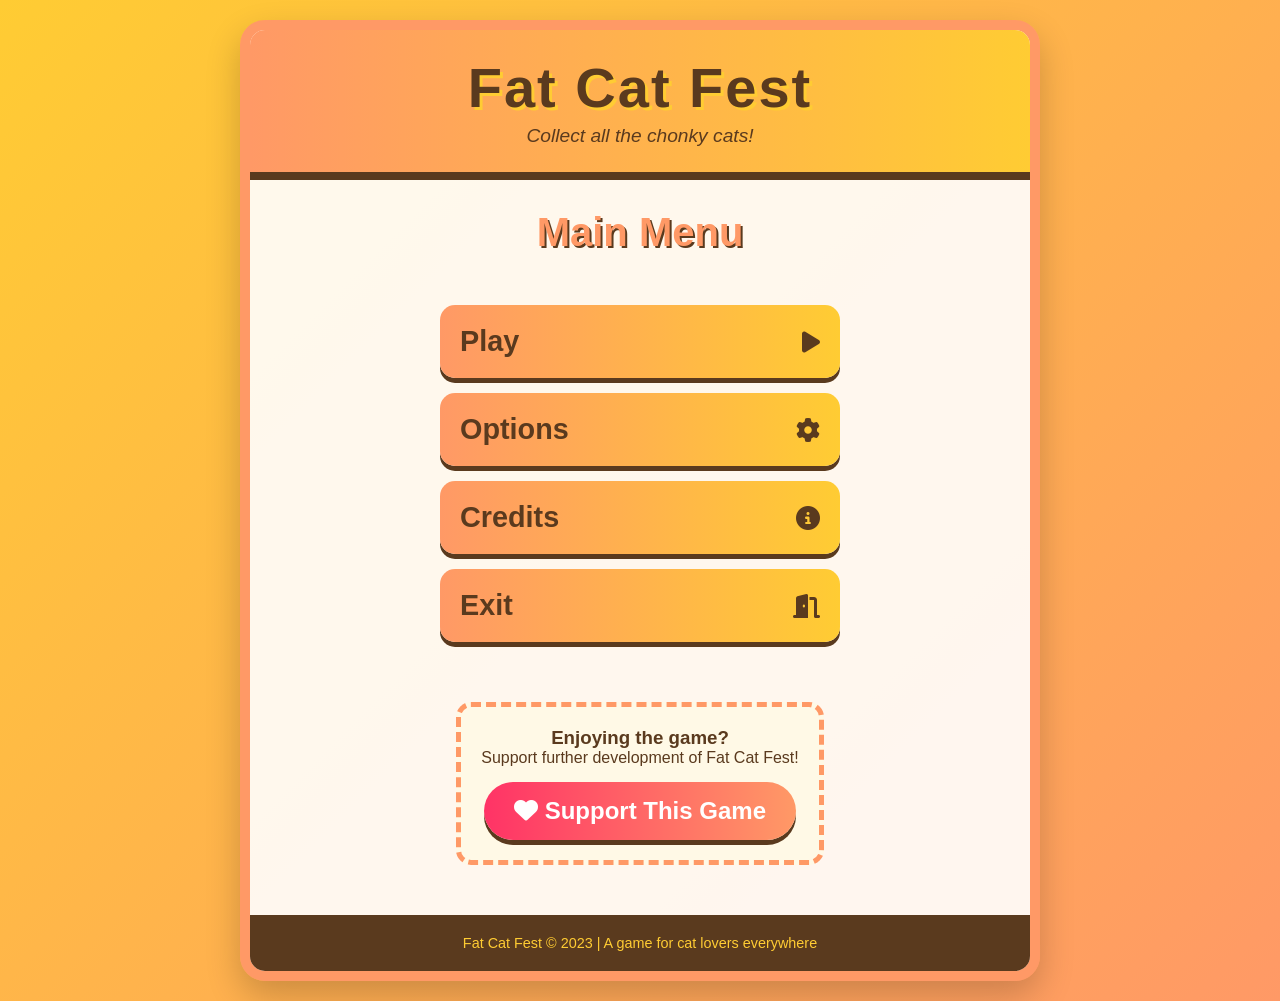
==== index.html @ 0c86646b "first" ====
<!DOCTYPE html>
<html lang="en">
<head>
    <meta charset="UTF-8">
    <meta name="viewport" content="width=device-width, initial-scale=1.0">
    <title>Fat Cat Fest</title>
    <link rel="stylesheet" href="https://cdnjs.cloudflare.com/ajax/libs/font-awesome/6.4.0/css/all.min.css">
    <style>
        * {
            margin: 0;
            padding: 0;
            box-sizing: border-box;
            font-family: 'Arial Rounded MT Bold', 'Arial', sans-serif;
        }
        
        body {
            background: linear-gradient(135deg, #ffcc33, #ff9966);
            min-height: 100vh;
            display: flex;
            justify-content: center;
            align-items: center;
            padding: 20px;
            color: #5a3a1e;
        }
        
        .game-container {
            width: 100%;
            max-width: 800px;
            background-color: rgba(255, 255, 255, 0.9);
            border-radius: 25px;
            box-shadow: 0 15px 35px rgba(0, 0, 0, 0.2);
            overflow: hidden;
            border: 10px solid #ff9966;
        }
        
        .header {
            background: linear-gradient(to right, #ff9966, #ffcc33);
            padding: 25px;
            text-align: center;
            border-bottom: 8px solid #5a3a1e;
        }
        
        .header h1 {
            font-size: 3.5rem;
            color: #5a3a1e;
            text-shadow: 3px 3px 0 #ffcc33;
            letter-spacing: 2px;
            margin-bottom: 5px;
        }
        
        .header p {
            font-size: 1.2rem;
            color: #5a3a1e;
            font-style: italic;
        }
        
        .content {
            display: flex;
            flex-direction: column;
            padding: 30px;
            min-height: 500px;
        }
        
        /* Main Menu Styles */
        .main-menu {
            display: flex;
            flex-direction: column;
            align-items: center;
            justify-content: center;
            flex-grow: 1;
            gap: 20px;
        }
        
        .menu-title {
            font-size: 2.5rem;
            color: #ff9966;
            margin-bottom: 30px;
            text-align: center;
            text-shadow: 2px 2px 0 #5a3a1e;
        }
        
        .menu-options {
            display: flex;
            flex-direction: column;
            gap: 15px;
            width: 100%;
            max-width: 400px;
        }
        
        .menu-btn {
            background: linear-gradient(to right, #ff9966, #ffcc33);
            border: none;
            padding: 20px;
            font-size: 1.8rem;
            border-radius: 15px;
            cursor: pointer;
            color: #5a3a1e;
            font-weight: bold;
            text-align: center;
            box-shadow: 0 5px 0 #5a3a1e;
            transition: all 0.2s;
            display: flex;
            justify-content: space-between;
            align-items: center;
        }
        
        .menu-btn:hover {
            transform: translateY(-5px);
            box-shadow: 0 10px 0 #5a3a1e;
        }
        
        .menu-btn:active {
            transform: translateY(0);
            box-shadow: 0 3px 0 #5a3a1e;
        }
        
        .menu-btn i {
            font-size: 1.5rem;
        }
        
        .support-section {
            margin-top: 40px;
            padding: 20px;
            background-color: #fff9e6;
            border-radius: 15px;
            border: 5px dashed #ff9966;
            text-align: center;
        }
        
        .support-btn {
            background: linear-gradient(to right, #ff3366, #ff9966);
            border: none;
            padding: 15px 30px;
            font-size: 1.5rem;
            border-radius: 50px;
            cursor: pointer;
            color: white;
            font-weight: bold;
            margin-top: 15px;
            box-shadow: 0 5px 0 #5a3a1e;
            transition: all 0.2s;
        }
        
        .support-btn:hover {
            transform: translateY(-5px);
            box-shadow: 0 10px 0 #5a3a1e;
        }
        
        /* Game Screen Styles */
        .game-screen {
            display: none;
            flex-direction: column;
            height: 100%;
        }
        
        .screen-header {
            display: flex;
            justify-content: space-between;
            align-items: center;
            margin-bottom: 30px;
            padding-bottom: 15px;
            border-bottom: 3px solid #ff9966;
        }
        
        .back-btn {
            background: #ff9966;
            border: none;
            padding: 10px 20px;
            border-radius: 10px;
            cursor: pointer;
            font-weight: bold;
            color: #5a3a1e;
            display: flex;
            align-items: center;
            gap: 8px;
        }
        
        .stats {
            display: flex;
            gap: 20px;
            font-size: 1.2rem;
        }
        
        .stat {
            background: #fff9e6;
            padding: 10px 15px;
            border-radius: 10px;
            border: 2px solid #ffcc33;
        }
        
        .game-area {
            flex-grow: 1;
            display: flex;
            flex-direction: column;
            align-items: center;
            justify-content: center;
            gap: 30px;
        }
        
        .cat-container {
            position: relative;
            width: 300px;
            height: 300px;
            display: flex;
            justify-content: center;
            align-items: center;
        }
        
        .cat {
            font-size: 12rem;
            cursor: pointer;
            transition: transform 0.1s;
            user-select: none;
        }
        
        .cat:active {
            transform: scale(0.9);
        }
        
        .click-instruction {
            font-size: 1.5rem;
            color: #ff3366;
            font-weight: bold;
            text-align: center;
        }
        
        .cats-collected {
            display: flex;
            flex-wrap: wrap;
            justify-content: center;
            gap: 15px;
            margin-top: 20px;
        }
        
        .collected-cat {
            font-size: 3rem;
            opacity: 0.7;
        }
        
        .collected-cat.active {
            opacity: 1;
            animation: pop 0.3s;
        }
        
        @keyframes pop {
            0% { transform: scale(1); }
            50% { transform: scale(1.3); }
            100% { transform: scale(1); }
        }
        
        /* Options and Credits Screens */
        .options-screen, .credits-screen {
            display: none;
            flex-direction: column;
            height: 100%;
        }
        
        .options-list, .credits-list {
            display: flex;
            flex-direction: column;
            gap: 20px;
            margin-top: 30px;
        }
        
        .option-item, .credit-item {
            background: #fff9e6;
            padding: 20px;
            border-radius: 15px;
            border-left: 8px solid #ff9966;
        }
        
        .option-title, .credit-title {
            font-size: 1.5rem;
            color: #ff9966;
            margin-bottom: 10px;
        }
        
        .slider-container {
            display: flex;
            align-items: center;
            gap: 15px;
        }
        
        .slider {
            flex-grow: 1;
            height: 20px;
            -webkit-appearance: none;
            background: #ffcc33;
            border-radius: 10px;
            outline: none;
        }
        
        .slider::-webkit-slider-thumb {
            -webkit-appearance: none;
            width: 30px;
            height: 30px;
            background: #ff3366;
            border-radius: 50%;
            cursor: pointer;
        }
        
        .footer {
            text-align: center;
            padding: 20px;
            background: #5a3a1e;
            color: #ffcc33;
            font-size: 0.9rem;
            margin-top: 20px;
        }
        
        /* Responsive Design */
        @media (max-width: 768px) {
            .header h1 {
                font-size: 2.5rem;
            }
            
            .menu-btn {
                font-size: 1.5rem;
                padding: 15px;
            }
            
            .cat-container {
                width: 250px;
                height: 250px;
            }
            
            .cat {
                font-size: 10rem;
            }
        }
    </style>
</head>
<body>
    <div class="game-container">
        <div class="header">
            <h1>Fat Cat Fest</h1>
            <p>Collect all the chonky cats!</p>
        </div>
        
        <div class="content">
            <!-- Main Menu -->
            <div class="main-menu" id="main-menu">
                <h2 class="menu-title">Main Menu</h2>
                <div class="menu-options">
                    <button class="menu-btn" id="play-btn">
                        <span>Play</span>
                        <i class="fas fa-play"></i>
                    </button>
                    <button class="menu-btn" id="options-btn">
                        <span>Options</span>
                        <i class="fas fa-cog"></i>
                    </button>
                    <button class="menu-btn" id="credits-btn">
                        <span>Credits</span>
                        <i class="fas fa-info-circle"></i>
                    </button>
                    <button class="menu-btn" id="exit-btn">
                        <span>Exit</span>
                        <i class="fas fa-door-open"></i>
                    </button>
                </div>
                
                <div class="support-section">
                    <h3>Enjoying the game?</h3>
                    <p>Support further development of Fat Cat Fest!</p>
                    <button class="support-btn" id="support-btn">
                        <i class="fas fa-heart"></i> Support This Game
                    </button>
                </div>
            </div>
            
            <!-- Game Screen -->
            <div class="game-screen" id="game-screen">
                <div class="screen-header">
                    <button class="back-btn" id="back-from-game">
                        <i class="fas fa-arrow-left"></i> Back to Menu
                    </button>
                    <div class="stats">
                        <div class="stat">Cats: <span id="cat-count">0</span></div>
                        <div class="stat">Clicks: <span id="click-count">0</span></div>
                    </div>
                </div>
                
                <div class="game-area">
                    <div class="cat-container">
                        <div class="cat" id="main-cat">😺</div>
                    </div>
                    
                    <p class="click-instruction">Click the cat to collect it!</p>
                    
                    <div class="cats-collected" id="cats-collected">
                        <!-- Collected cats will appear here -->
                    </div>
                </div>
            </div>
            
            <!-- Options Screen -->
            <div class="options-screen" id="options-screen">
                <div class="screen-header">
                    <button class="back-btn" id="back-from-options">
                        <i class="fas fa-arrow-left"></i> Back to Menu
                    </button>
                    <h2>Options</h2>
                </div>
                
                <div class="options-list">
                    <div class="option-item">
                        <div class="option-title">Sound Volume</div>
                        <div class="slider-container">
                            <span>Off</span>
                            <input type="range" min="0" max="100" value="50" class="slider" id="sound-slider">
                            <span>Max</span>
                        </div>
                    </div>
                    
                    <div class="option-item">
                        <div class="option-title">Cat Size</div>
                        <div class="slider-container">
                            <span>Small</span>
                            <input type="range" min="50" max="150" value="100" class="slider" id="size-slider">
                            <span>Large</span>
                        </div>
                    </div>
                    
                    <div class="option-item">
                        <div class="option-title">Game Difficulty</div>
                        <div class="slider-container">
                            <span>Easy</span>
                            <input type="range" min="1" max="3" value="1" class="slider" id="difficulty-slider">
                            <span>Hard</span>
                        </div>
                    </div>
                </div>
            </div>
            
            <!-- Credits Screen -->
            <div class="credits-screen" id="credits-screen">
                <div class="screen-header">
                    <button class="back-btn" id="back-from-credits">
                        <i class="fas fa-arrow-left"></i> Back to Menu
                    </button>
                    <h2>Credits</h2>
                </div>
                
                <div class="credits-list">
                    <div class="credit-item">
                        <div class="credit-title">Game Design & Development</div>
                        <p>Fat Cat Studios</p>
                    </div>
                    
                    <div class="credit-item">
                        <div class="credit-title">Lead Cat Designer</div>
                        <p>Whiskers McGee</p>
                    </div>
                    
                    <div class="credit-item">
                        <div class="credit-title">Sound Effects</div>
                        <p>Meow Mix Orchestra</p>
                    </div>
                    
                    <div class="credit-item">
                        <div class="credit-title">Special Thanks</div>
                        <p>All the chonky cats of the world</p>
                    </div>
                </div>
            </div>
        </div>
        
        <div class="footer">
            <p>Fat Cat Fest &copy; 2023 | A game for cat lovers everywhere</p>
        </div>
    </div>

    <script>
        // Game state
        const gameState = {
            catsCollected: 0,
            totalClicks: 0,
            catEmojis: ['😺', '😸', '😹', '😻', '😼', '😽', '🙀', '😿', '😾'],
            collectedEmojis: [],
            isPlaying: false
        };
        
        // DOM elements
        const mainMenu = document.getElementById('main-menu');
        const gameScreen = document.getElementById('game-screen');
        const optionsScreen = document.getElementById('options-screen');
        const creditsScreen = document.getElementById('credits-screen');
        
        const playBtn = document.getElementById('play-btn');
        const optionsBtn = document.getElementById('options-btn');
        const creditsBtn = document.getElementById('credits-btn');
        const exitBtn = document.getElementById('exit-btn');
        const supportBtn = document.getElementById('support-btn');
        
        const backFromGameBtn = document.getElementById('back-from-game');
        const backFromOptionsBtn = document.getElementById('back-from-options');
        const backFromCreditsBtn = document.getElementById('back-from-credits');
        
        const mainCat = document.getElementById('main-cat');
        const catCount = document.getElementById('cat-count');
        const clickCount = document.getElementById('click-count');
        const catsCollectedContainer = document.getElementById('cats-collected');
        
        const soundSlider = document.getElementById('sound-slider');
        const sizeSlider = document.getElementById('size-slider');
        const difficultySlider = document.getElementById('difficulty-slider');
        
        // Initialize the game
        function initGame() {
            // Setup event listeners for menu buttons
            playBtn.addEventListener('click', showGameScreen);
            optionsBtn.addEventListener('click', showOptionsScreen);
            creditsBtn.addEventListener('click', showCreditsScreen);
            exitBtn.addEventListener('click', exitGame);
            supportBtn.addEventListener('click', supportGame);
            
            // Setup event listeners for back buttons
            backFromGameBtn.addEventListener('click', showMainMenu);
            backFromOptionsBtn.addEventListener('click', showMainMenu);
            backFromCreditsBtn.addEventListener('click', showMainMenu);
            
            // Setup game cat click event
            mainCat.addEventListener('click', collectCat);
            
            // Setup option sliders
            soundSlider.addEventListener('input', updateSound);
            sizeSlider.addEventListener('input', updateCatSize);
            difficultySlider.addEventListener('input', updateDifficulty);
            
            // Initialize cats collected display
            updateCatsCollectedDisplay();
        }
        
        // Screen navigation functions
        function showMainMenu() {
            mainMenu.style.display = 'flex';
            gameScreen.style.display = 'none';
            optionsScreen.style.display = 'none';
            creditsScreen.style.display = 'none';
        }
        
        function showGameScreen() {
            mainMenu.style.display = 'none';
            gameScreen.style.display = 'flex';
            optionsScreen.style.display = 'none';
            creditsScreen.style.display = 'none';
            
            // Reset game if not already playing
            if (!gameState.isPlaying) {
                gameState.catsCollected = 0;
                gameState.totalClicks = 0;
                gameState.collectedEmojis = [];
                updateGameStats();
                updateCatsCollectedDisplay();
                gameState.isPlaying = true;
            }
        }
        
        function showOptionsScreen() {
            mainMenu.style.display = 'none';
            gameScreen.style.display = 'none';
            optionsScreen.style.display = 'flex';
            creditsScreen.style.display = 'none';
        }
        
        function showCreditsScreen() {
            mainMenu.style.display = 'none';
            gameScreen.style.display = 'none';
            optionsScreen.style.display = 'none';
            creditsScreen.style.display = 'flex';
        }
        
        // Game logic functions
        function collectCat() {
            gameState.totalClicks++;
            
            // Determine if a cat is collected based on difficulty
            const difficulty = parseInt(difficultySlider.value);
            const collectionChance = 0.7 - (difficulty - 1) * 0.2; // 70% for easy, 50% for medium, 30% for hard
            
            if (Math.random() < collectionChance && gameState.collectedEmojis.length < gameState.catEmojis.length) {
                gameState.catsCollected++;
                
                // Find a cat emoji we haven't collected yet
                const availableEmojis = gameState.catEmojis.filter(emoji => !gameState.collectedEmojis.includes(emoji));
                const collectedEmoji = availableEmojis[Math.floor(Math.random() * availableEmojis.length)];
                
                gameState.collectedEmojis.push(collectedEmoji);
                
                // Change the main cat to a new random emoji
                mainCat.textContent = gameState.catEmojis[Math.floor(Math.random() * gameState.catEmojis.length)];
                
                // Update displays
                updateGameStats();
                updateCatsCollectedDisplay();
                
                // Show collection animation
                const newCatElement = document.querySelector(`.collected-cat[data-emoji="${collectedEmoji}"]`);
                newCatElement.classList.add('active');
                setTimeout(() => {
                    newCatElement.classList.remove('active');
                }, 300);
            }
            
            // Update click count regardless of collection
            updateGameStats();
        }
        
        function updateGameStats() {
            catCount.textContent = gameState.catsCollected;
            clickCount.textContent = gameState.totalClicks;
        }
        
        function updateCatsCollectedDisplay() {
            catsCollectedContainer.innerHTML = '';
            
            gameState.catEmojis.forEach(emoji => {
                const catElement = document.createElement('div');
                catElement.className = 'collected-cat';
                catElement.textContent = emoji;
                catElement.setAttribute('data-emoji', emoji);
                
                if (gameState.collectedEmojis.includes(emoji)) {
                    catElement.style.opacity = '1';
                } else {
                    catElement.style.opacity = '0.3';
                }
                
                catsCollectedContainer.appendChild(catElement);
            });
        }
        
        // Options functions
        function updateSound() {
            // In a real game, this would adjust the volume of game sounds
            console.log(`Sound volume set to: ${soundSlider.value}%`);
        }
        
        function updateCatSize() {
            const size = parseInt(sizeSlider.value);
            mainCat.style.fontSize = `${size * 1.2}px`;
        }
        
        function updateDifficulty() {
            const difficulty = parseInt(difficultySlider.value);
            const difficultyText = ['Easy', 'Medium', 'Hard'][difficulty - 1];
            console.log(`Difficulty set to: ${difficultyText}`);
        }
        
        // Other button functions
        function supportGame() {
            alert('Thank you for your support! 🐱\n\nIn a real game, this would redirect to a support page.');
        }
        
        function exitGame() {
            if (confirm('Are you sure you want to exit Fat Cat Fest?')) {
                alert('Thanks for playing! Come back soon for more cat collecting!');
                // In a real implementation, this might close the window or redirect
            }
        }
        
        // Initialize the game when the page loads
        window.addEventListener('DOMContentLoaded', initGame);
    </script>
</body>
</html>
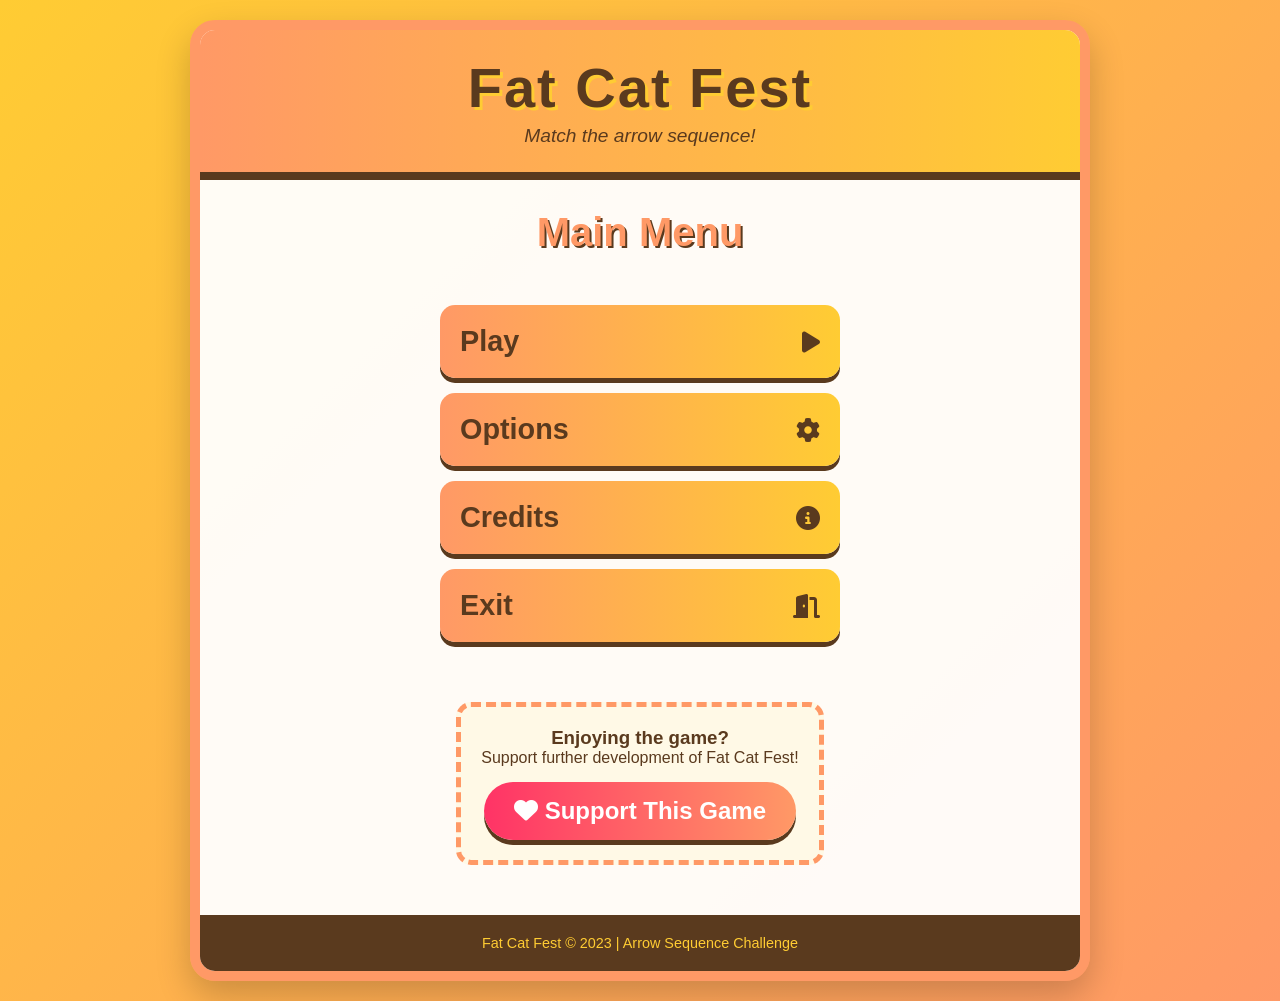
==== commit 59df106d: "prototype" ====
--- a/index.html
+++ b/index.html
@@ -3,338 +3,15 @@
 <head>
     <meta charset="UTF-8">
     <meta name="viewport" content="width=device-width, initial-scale=1.0">
-    <title>Fat Cat Fest</title>
+    <title>Fat Cat Fest - Arrow Sequence Game</title>
     <link rel="stylesheet" href="https://cdnjs.cloudflare.com/ajax/libs/font-awesome/6.4.0/css/all.min.css">
-    <style>
-        * {
-            margin: 0;
-            padding: 0;
-            box-sizing: border-box;
-            font-family: 'Arial Rounded MT Bold', 'Arial', sans-serif;
-        }
-        
-        body {
-            background: linear-gradient(135deg, #ffcc33, #ff9966);
-            min-height: 100vh;
-            display: flex;
-            justify-content: center;
-            align-items: center;
-            padding: 20px;
-            color: #5a3a1e;
-        }
-        
-        .game-container {
-            width: 100%;
-            max-width: 800px;
-            background-color: rgba(255, 255, 255, 0.9);
-            border-radius: 25px;
-            box-shadow: 0 15px 35px rgba(0, 0, 0, 0.2);
-            overflow: hidden;
-            border: 10px solid #ff9966;
-        }
-        
-        .header {
-            background: linear-gradient(to right, #ff9966, #ffcc33);
-            padding: 25px;
-            text-align: center;
-            border-bottom: 8px solid #5a3a1e;
-        }
-        
-        .header h1 {
-            font-size: 3.5rem;
-            color: #5a3a1e;
-            text-shadow: 3px 3px 0 #ffcc33;
-            letter-spacing: 2px;
-            margin-bottom: 5px;
-        }
-        
-        .header p {
-            font-size: 1.2rem;
-            color: #5a3a1e;
-            font-style: italic;
-        }
-        
-        .content {
-            display: flex;
-            flex-direction: column;
-            padding: 30px;
-            min-height: 500px;
-        }
-        
-        /* Main Menu Styles */
-        .main-menu {
-            display: flex;
-            flex-direction: column;
-            align-items: center;
-            justify-content: center;
-            flex-grow: 1;
-            gap: 20px;
-        }
-        
-        .menu-title {
-            font-size: 2.5rem;
-            color: #ff9966;
-            margin-bottom: 30px;
-            text-align: center;
-            text-shadow: 2px 2px 0 #5a3a1e;
-        }
-        
-        .menu-options {
-            display: flex;
-            flex-direction: column;
-            gap: 15px;
-            width: 100%;
-            max-width: 400px;
-        }
-        
-        .menu-btn {
-            background: linear-gradient(to right, #ff9966, #ffcc33);
-            border: none;
-            padding: 20px;
-            font-size: 1.8rem;
-            border-radius: 15px;
-            cursor: pointer;
-            color: #5a3a1e;
-            font-weight: bold;
-            text-align: center;
-            box-shadow: 0 5px 0 #5a3a1e;
-            transition: all 0.2s;
-            display: flex;
-            justify-content: space-between;
-            align-items: center;
-        }
-        
-        .menu-btn:hover {
-            transform: translateY(-5px);
-            box-shadow: 0 10px 0 #5a3a1e;
-        }
-        
-        .menu-btn:active {
-            transform: translateY(0);
-            box-shadow: 0 3px 0 #5a3a1e;
-        }
-        
-        .menu-btn i {
-            font-size: 1.5rem;
-        }
-        
-        .support-section {
-            margin-top: 40px;
-            padding: 20px;
-            background-color: #fff9e6;
-            border-radius: 15px;
-            border: 5px dashed #ff9966;
-            text-align: center;
-        }
-        
-        .support-btn {
-            background: linear-gradient(to right, #ff3366, #ff9966);
-            border: none;
-            padding: 15px 30px;
-            font-size: 1.5rem;
-            border-radius: 50px;
-            cursor: pointer;
-            color: white;
-            font-weight: bold;
-            margin-top: 15px;
-            box-shadow: 0 5px 0 #5a3a1e;
-            transition: all 0.2s;
-        }
-        
-        .support-btn:hover {
-            transform: translateY(-5px);
-            box-shadow: 0 10px 0 #5a3a1e;
-        }
-        
-        /* Game Screen Styles */
-        .game-screen {
-            display: none;
-            flex-direction: column;
-            height: 100%;
-        }
-        
-        .screen-header {
-            display: flex;
-            justify-content: space-between;
-            align-items: center;
-            margin-bottom: 30px;
-            padding-bottom: 15px;
-            border-bottom: 3px solid #ff9966;
-        }
-        
-        .back-btn {
-            background: #ff9966;
-            border: none;
-            padding: 10px 20px;
-            border-radius: 10px;
-            cursor: pointer;
-            font-weight: bold;
-            color: #5a3a1e;
-            display: flex;
-            align-items: center;
-            gap: 8px;
-        }
-        
-        .stats {
-            display: flex;
-            gap: 20px;
-            font-size: 1.2rem;
-        }
-        
-        .stat {
-            background: #fff9e6;
-            padding: 10px 15px;
-            border-radius: 10px;
-            border: 2px solid #ffcc33;
-        }
-        
-        .game-area {
-            flex-grow: 1;
-            display: flex;
-            flex-direction: column;
-            align-items: center;
-            justify-content: center;
-            gap: 30px;
-        }
-        
-        .cat-container {
-            position: relative;
-            width: 300px;
-            height: 300px;
-            display: flex;
-            justify-content: center;
-            align-items: center;
-        }
-        
-        .cat {
-            font-size: 12rem;
-            cursor: pointer;
-            transition: transform 0.1s;
-            user-select: none;
-        }
-        
-        .cat:active {
-            transform: scale(0.9);
-        }
-        
-        .click-instruction {
-            font-size: 1.5rem;
-            color: #ff3366;
-            font-weight: bold;
-            text-align: center;
-        }
-        
-        .cats-collected {
-            display: flex;
-            flex-wrap: wrap;
-            justify-content: center;
-            gap: 15px;
-            margin-top: 20px;
-        }
-        
-        .collected-cat {
-            font-size: 3rem;
-            opacity: 0.7;
-        }
-        
-        .collected-cat.active {
-            opacity: 1;
-            animation: pop 0.3s;
-        }
-        
-        @keyframes pop {
-            0% { transform: scale(1); }
-            50% { transform: scale(1.3); }
-            100% { transform: scale(1); }
-        }
-        
-        /* Options and Credits Screens */
-        .options-screen, .credits-screen {
-            display: none;
-            flex-direction: column;
-            height: 100%;
-        }
-        
-        .options-list, .credits-list {
-            display: flex;
-            flex-direction: column;
-            gap: 20px;
-            margin-top: 30px;
-        }
-        
-        .option-item, .credit-item {
-            background: #fff9e6;
-            padding: 20px;
-            border-radius: 15px;
-            border-left: 8px solid #ff9966;
-        }
-        
-        .option-title, .credit-title {
-            font-size: 1.5rem;
-            color: #ff9966;
-            margin-bottom: 10px;
-        }
-        
-        .slider-container {
-            display: flex;
-            align-items: center;
-            gap: 15px;
-        }
-        
-        .slider {
-            flex-grow: 1;
-            height: 20px;
-            -webkit-appearance: none;
-            background: #ffcc33;
-            border-radius: 10px;
-            outline: none;
-        }
-        
-        .slider::-webkit-slider-thumb {
-            -webkit-appearance: none;
-            width: 30px;
-            height: 30px;
-            background: #ff3366;
-            border-radius: 50%;
-            cursor: pointer;
-        }
-        
-        .footer {
-            text-align: center;
-            padding: 20px;
-            background: #5a3a1e;
-            color: #ffcc33;
-            font-size: 0.9rem;
-            margin-top: 20px;
-        }
-        
-        /* Responsive Design */
-        @media (max-width: 768px) {
-            .header h1 {
-                font-size: 2.5rem;
-            }
-            
-            .menu-btn {
-                font-size: 1.5rem;
-                padding: 15px;
-            }
-            
-            .cat-container {
-                width: 250px;
-                height: 250px;
-            }
-            
-            .cat {
-                font-size: 10rem;
-            }
-        }
-    </style>
+    <link rel="stylesheet" href="style.css">
 </head>
 <body>
     <div class="game-container">
         <div class="header">
             <h1>Fat Cat Fest</h1>
-            <p>Collect all the chonky cats!</p>
+            <p>Match the arrow sequence!</p>
         </div>
         
         <div class="content">
@@ -376,20 +53,52 @@
                         <i class="fas fa-arrow-left"></i> Back to Menu
                     </button>
                     <div class="stats">
-                        <div class="stat">Cats: <span id="cat-count">0</span></div>
-                        <div class="stat">Clicks: <span id="click-count">0</span></div>
+                        <div class="stat">Level: <span id="level">1</span></div>
+                        <div class="stat">Score: <span id="score">0</span></div>
+                        <div class="stat">Lives: <span id="lives">3</span></div>
                     </div>
                 </div>
                 
                 <div class="game-area">
-                    <div class="cat-container">
-                        <div class="cat" id="main-cat">😺</div>
+                    <!-- Arrow Treadmill Display -->
+                    <div class="sequence-display" id="sequence-display">
+                        <!-- Sequence arrows will appear here -->
                     </div>
                     
-                    <p class="click-instruction">Click the cat to collect it!</p>
+                    <!-- Player Controls -->
+                    <div class="controls">
+                        <p class="game-instruction" id="game-instruction">Watch the sequence, then repeat it!</p>
+                        
+                        <div class="arrow-controls">
+                            <button class="arrow-btn up" data-direction="up">
+                                <i class="fas fa-arrow-up"></i>
+                            </button>
+                            <div class="horizontal-arrows">
+                                <button class="arrow-btn left" data-direction="left">
+                                    <i class="fas fa-arrow-left"></i>
+                                </button>
+                                <button class="arrow-btn down" data-direction="down">
+                                    <i class="fas fa-arrow-down"></i>
+                                </button>
+                                <button class="arrow-btn right" data-direction="right">
+                                    <i class="fas fa-arrow-right"></i>
+                                </button>
+                            </div>
+                        </div>
+                        
+                        <div class="game-controls">
+                            <button class="control-btn" id="start-btn">
+                                <i class="fas fa-play-circle"></i> Start Sequence
+                            </button>
+                            <button class="control-btn" id="repeat-btn">
+                                <i class="fas fa-redo"></i> Repeat Sequence
+                            </button>
+                        </div>
+                    </div>
                     
-                    <div class="cats-collected" id="cats-collected">
-                        <!-- Collected cats will appear here -->
+                    <!-- Game Status -->
+                    <div class="game-status" id="game-status">
+                        Ready to play!
                     </div>
                 </div>
             </div>
@@ -405,20 +114,20 @@
                 
                 <div class="options-list">
                     <div class="option-item">
-                        <div class="option-title">Sound Volume</div>
+                        <div class="option-title">Sequence Speed</div>
                         <div class="slider-container">
-                            <span>Off</span>
-                            <input type="range" min="0" max="100" value="50" class="slider" id="sound-slider">
-                            <span>Max</span>
+                            <span>Slow</span>
+                            <input type="range" min="1" max="5" value="3" class="slider" id="speed-slider">
+                            <span>Fast</span>
                         </div>
                     </div>
                     
                     <div class="option-item">
-                        <div class="option-title">Cat Size</div>
+                        <div class="option-title">Sequence Length</div>
                         <div class="slider-container">
-                            <span>Small</span>
-                            <input type="range" min="50" max="150" value="100" class="slider" id="size-slider">
-                            <span>Large</span>
+                            <span>Short</span>
+                            <input type="range" min="3" max="8" value="5" class="slider" id="length-slider">
+                            <span>Long</span>
                         </div>
                     </div>
                     
@@ -449,219 +158,28 @@
                     </div>
                     
                     <div class="credit-item">
-                        <div class="credit-title">Lead Cat Designer</div>
-                        <p>Whiskers McGee</p>
+                        <div class="credit-title">Rhythm Game Specialist</div>
+                        <p>Arrow Master</p>
                     </div>
                     
                     <div class="credit-item">
                         <div class="credit-title">Sound Effects</div>
-                        <p>Meow Mix Orchestra</p>
+                        <p>Beat Symphony</p>
                     </div>
                     
                     <div class="credit-item">
                         <div class="credit-title">Special Thanks</div>
-                        <p>All the chonky cats of the world</p>
+                        <p>All arrow enthusiasts</p>
                     </div>
                 </div>
             </div>
         </div>
         
         <div class="footer">
-            <p>Fat Cat Fest &copy; 2023 | A game for cat lovers everywhere</p>
+            <p>Fat Cat Fest &copy; 2023 | Arrow Sequence Challenge</p>
         </div>
     </div>
 
-    <script>
-        // Game state
-        const gameState = {
-            catsCollected: 0,
-            totalClicks: 0,
-            catEmojis: ['😺', '😸', '😹', '😻', '😼', '😽', '🙀', '😿', '😾'],
-            collectedEmojis: [],
-            isPlaying: false
-        };
-        
-        // DOM elements
-        const mainMenu = document.getElementById('main-menu');
-        const gameScreen = document.getElementById('game-screen');
-        const optionsScreen = document.getElementById('options-screen');
-        const creditsScreen = document.getElementById('credits-screen');
-        
-        const playBtn = document.getElementById('play-btn');
-        const optionsBtn = document.getElementById('options-btn');
-        const creditsBtn = document.getElementById('credits-btn');
-        const exitBtn = document.getElementById('exit-btn');
-        const supportBtn = document.getElementById('support-btn');
-        
-        const backFromGameBtn = document.getElementById('back-from-game');
-        const backFromOptionsBtn = document.getElementById('back-from-options');
-        const backFromCreditsBtn = document.getElementById('back-from-credits');
-        
-        const mainCat = document.getElementById('main-cat');
-        const catCount = document.getElementById('cat-count');
-        const clickCount = document.getElementById('click-count');
-        const catsCollectedContainer = document.getElementById('cats-collected');
-        
-        const soundSlider = document.getElementById('sound-slider');
-        const sizeSlider = document.getElementById('size-slider');
-        const difficultySlider = document.getElementById('difficulty-slider');
-        
-        // Initialize the game
-        function initGame() {
-            // Setup event listeners for menu buttons
-            playBtn.addEventListener('click', showGameScreen);
-            optionsBtn.addEventListener('click', showOptionsScreen);
-            creditsBtn.addEventListener('click', showCreditsScreen);
-            exitBtn.addEventListener('click', exitGame);
-            supportBtn.addEventListener('click', supportGame);
-            
-            // Setup event listeners for back buttons
-            backFromGameBtn.addEventListener('click', showMainMenu);
-            backFromOptionsBtn.addEventListener('click', showMainMenu);
-            backFromCreditsBtn.addEventListener('click', showMainMenu);
-            
-            // Setup game cat click event
-            mainCat.addEventListener('click', collectCat);
-            
-            // Setup option sliders
-            soundSlider.addEventListener('input', updateSound);
-            sizeSlider.addEventListener('input', updateCatSize);
-            difficultySlider.addEventListener('input', updateDifficulty);
-            
-            // Initialize cats collected display
-            updateCatsCollectedDisplay();
-        }
-        
-        // Screen navigation functions
-        function showMainMenu() {
-            mainMenu.style.display = 'flex';
-            gameScreen.style.display = 'none';
-            optionsScreen.style.display = 'none';
-            creditsScreen.style.display = 'none';
-        }
-        
-        function showGameScreen() {
-            mainMenu.style.display = 'none';
-            gameScreen.style.display = 'flex';
-            optionsScreen.style.display = 'none';
-            creditsScreen.style.display = 'none';
-            
-            // Reset game if not already playing
-            if (!gameState.isPlaying) {
-                gameState.catsCollected = 0;
-                gameState.totalClicks = 0;
-                gameState.collectedEmojis = [];
-                updateGameStats();
-                updateCatsCollectedDisplay();
-                gameState.isPlaying = true;
-            }
-        }
-        
-        function showOptionsScreen() {
-            mainMenu.style.display = 'none';
-            gameScreen.style.display = 'none';
-            optionsScreen.style.display = 'flex';
-            creditsScreen.style.display = 'none';
-        }
-        
-        function showCreditsScreen() {
-            mainMenu.style.display = 'none';
-            gameScreen.style.display = 'none';
-            optionsScreen.style.display = 'none';
-            creditsScreen.style.display = 'flex';
-        }
-        
-        // Game logic functions
-        function collectCat() {
-            gameState.totalClicks++;
-            
-            // Determine if a cat is collected based on difficulty
-            const difficulty = parseInt(difficultySlider.value);
-            const collectionChance = 0.7 - (difficulty - 1) * 0.2; // 70% for easy, 50% for medium, 30% for hard
-            
-            if (Math.random() < collectionChance && gameState.collectedEmojis.length < gameState.catEmojis.length) {
-                gameState.catsCollected++;
-                
-                // Find a cat emoji we haven't collected yet
-                const availableEmojis = gameState.catEmojis.filter(emoji => !gameState.collectedEmojis.includes(emoji));
-                const collectedEmoji = availableEmojis[Math.floor(Math.random() * availableEmojis.length)];
-                
-                gameState.collectedEmojis.push(collectedEmoji);
-                
-                // Change the main cat to a new random emoji
-                mainCat.textContent = gameState.catEmojis[Math.floor(Math.random() * gameState.catEmojis.length)];
-                
-                // Update displays
-                updateGameStats();
-                updateCatsCollectedDisplay();
-                
-                // Show collection animation
-                const newCatElement = document.querySelector(`.collected-cat[data-emoji="${collectedEmoji}"]`);
-                newCatElement.classList.add('active');
-                setTimeout(() => {
-                    newCatElement.classList.remove('active');
-                }, 300);
-            }
-            
-            // Update click count regardless of collection
-            updateGameStats();
-        }
-        
-        function updateGameStats() {
-            catCount.textContent = gameState.catsCollected;
-            clickCount.textContent = gameState.totalClicks;
-        }
-        
-        function updateCatsCollectedDisplay() {
-            catsCollectedContainer.innerHTML = '';
-            
-            gameState.catEmojis.forEach(emoji => {
-                const catElement = document.createElement('div');
-                catElement.className = 'collected-cat';
-                catElement.textContent = emoji;
-                catElement.setAttribute('data-emoji', emoji);
-                
-                if (gameState.collectedEmojis.includes(emoji)) {
-                    catElement.style.opacity = '1';
-                } else {
-                    catElement.style.opacity = '0.3';
-                }
-                
-                catsCollectedContainer.appendChild(catElement);
-            });
-        }
-        
-        // Options functions
-        function updateSound() {
-            // In a real game, this would adjust the volume of game sounds
-            console.log(`Sound volume set to: ${soundSlider.value}%`);
-        }
-        
-        function updateCatSize() {
-            const size = parseInt(sizeSlider.value);
-            mainCat.style.fontSize = `${size * 1.2}px`;
-        }
-        
-        function updateDifficulty() {
-            const difficulty = parseInt(difficultySlider.value);
-            const difficultyText = ['Easy', 'Medium', 'Hard'][difficulty - 1];
-            console.log(`Difficulty set to: ${difficultyText}`);
-        }
-        
-        // Other button functions
-        function supportGame() {
-            alert('Thank you for your support! 🐱\n\nIn a real game, this would redirect to a support page.');
-        }
-        
-        function exitGame() {
-            if (confirm('Are you sure you want to exit Fat Cat Fest?')) {
-                alert('Thanks for playing! Come back soon for more cat collecting!');
-                // In a real implementation, this might close the window or redirect
-            }
-        }
-        
-        // Initialize the game when the page loads
-        window.addEventListener('DOMContentLoaded', initGame);
-    </script>
+    <script src="game.js"></script>
 </body>
 </html>
--- a/style.css
+++ b/style.css
@@ -0,0 +1,465 @@
+* {
+    margin: 0;
+    padding: 0;
+    box-sizing: border-box;
+    font-family: 'Arial Rounded MT Bold', 'Arial', sans-serif;
+}
+
+body {
+    background: linear-gradient(135deg, #ffcc33, #ff9966);
+    min-height: 100vh;
+    display: flex;
+    justify-content: center;
+    align-items: center;
+    padding: 20px;
+    color: #5a3a1e;
+}
+
+.game-container {
+    width: 100%;
+    max-width: 900px;
+    background-color: rgba(255, 255, 255, 0.95);
+    border-radius: 25px;
+    box-shadow: 0 15px 35px rgba(0, 0, 0, 0.2);
+    overflow: hidden;
+    border: 10px solid #ff9966;
+}
+
+.header {
+    background: linear-gradient(to right, #ff9966, #ffcc33);
+    padding: 25px;
+    text-align: center;
+    border-bottom: 8px solid #5a3a1e;
+}
+
+.header h1 {
+    font-size: 3.5rem;
+    color: #5a3a1e;
+    text-shadow: 3px 3px 0 #ffcc33;
+    letter-spacing: 2px;
+    margin-bottom: 5px;
+}
+
+.header p {
+    font-size: 1.2rem;
+    color: #5a3a1e;
+    font-style: italic;
+}
+
+.content {
+    display: flex;
+    flex-direction: column;
+    padding: 30px;
+    min-height: 600px;
+}
+
+/* Main Menu Styles */
+.main-menu {
+    display: flex;
+    flex-direction: column;
+    align-items: center;
+    justify-content: center;
+    flex-grow: 1;
+    gap: 20px;
+}
+
+.menu-title {
+    font-size: 2.5rem;
+    color: #ff9966;
+    margin-bottom: 30px;
+    text-align: center;
+    text-shadow: 2px 2px 0 #5a3a1e;
+}
+
+.menu-options {
+    display: flex;
+    flex-direction: column;
+    gap: 15px;
+    width: 100%;
+    max-width: 400px;
+}
+
+.menu-btn {
+    background: linear-gradient(to right, #ff9966, #ffcc33);
+    border: none;
+    padding: 20px;
+    font-size: 1.8rem;
+    border-radius: 15px;
+    cursor: pointer;
+    color: #5a3a1e;
+    font-weight: bold;
+    text-align: center;
+    box-shadow: 0 5px 0 #5a3a1e;
+    transition: all 0.2s;
+    display: flex;
+    justify-content: space-between;
+    align-items: center;
+}
+
+.menu-btn:hover {
+    transform: translateY(-5px);
+    box-shadow: 0 10px 0 #5a3a1e;
+}
+
+.menu-btn:active {
+    transform: translateY(0);
+    box-shadow: 0 3px 0 #5a3a1e;
+}
+
+.menu-btn i {
+    font-size: 1.5rem;
+}
+
+.support-section {
+    margin-top: 40px;
+    padding: 20px;
+    background-color: #fff9e6;
+    border-radius: 15px;
+    border: 5px dashed #ff9966;
+    text-align: center;
+}
+
+.support-btn {
+    background: linear-gradient(to right, #ff3366, #ff9966);
+    border: none;
+    padding: 15px 30px;
+    font-size: 1.5rem;
+    border-radius: 50px;
+    cursor: pointer;
+    color: white;
+    font-weight: bold;
+    margin-top: 15px;
+    box-shadow: 0 5px 0 #5a3a1e;
+    transition: all 0.2s;
+}
+
+.support-btn:hover {
+    transform: translateY(-5px);
+    box-shadow: 0 10px 0 #5a3a1e;
+}
+
+/* Game Screen Styles */
+.game-screen {
+    display: none;
+    flex-direction: column;
+    height: 100%;
+}
+
+.screen-header {
+    display: flex;
+    justify-content: space-between;
+    align-items: center;
+    margin-bottom: 30px;
+    padding-bottom: 15px;
+    border-bottom: 3px solid #ff9966;
+}
+
+.back-btn {
+    background: #ff9966;
+    border: none;
+    padding: 10px 20px;
+    border-radius: 10px;
+    cursor: pointer;
+    font-weight: bold;
+    color: #5a3a1e;
+    display: flex;
+    align-items: center;
+    gap: 8px;
+}
+
+.stats {
+    display: flex;
+    gap: 20px;
+    font-size: 1.2rem;
+}
+
+.stat {
+    background: #fff9e6;
+    padding: 10px 15px;
+    border-radius: 10px;
+    border: 2px solid #ffcc33;
+}
+
+.game-area {
+    flex-grow: 1;
+    display: flex;
+    flex-direction: column;
+    align-items: center;
+    justify-content: center;
+    gap: 30px;
+}
+
+/* Sequence Display */
+.sequence-display {
+    background: #fff9e6;
+    border-radius: 20px;
+    padding: 25px;
+    width: 100%;
+    height: 120px;
+    display: flex;
+    justify-content: center;
+    align-items: center;
+    gap: 20px;
+    border: 5px solid #ffcc33;
+    overflow: hidden;
+    position: relative;
+}
+
+.sequence-arrow {
+    font-size: 3.5rem;
+    min-width: 80px;
+    height: 80px;
+    display: flex;
+    justify-content: center;
+    align-items: center;
+    background: white;
+    border-radius: 15px;
+    box-shadow: 0 5px 10px rgba(0,0,0,0.1);
+    opacity: 0.7;
+    transition: all 0.3s;
+}
+
+.sequence-arrow.active {
+    opacity: 1;
+    transform: scale(1.2);
+    box-shadow: 0 0 20px #ff9966;
+    background: #ff9966;
+    color: white;
+}
+
+/* Controls */
+.controls {
+    display: flex;
+    flex-direction: column;
+    align-items: center;
+    gap: 25px;
+    width: 100%;
+}
+
+.game-instruction {
+    font-size: 1.8rem;
+    color: #ff3366;
+    font-weight: bold;
+    text-align: center;
+    min-height: 40px;
+}
+
+.arrow-controls {
+    display: flex;
+    flex-direction: column;
+    align-items: center;
+    gap: 15px;
+}
+
+.horizontal-arrows {
+    display: flex;
+    gap: 15px;
+}
+
+.arrow-btn {
+    width: 100px;
+    height: 100px;
+    border: none;
+    border-radius: 20px;
+    font-size: 3.5rem;
+    cursor: pointer;
+    display: flex;
+    justify-content: center;
+    align-items: center;
+    transition: all 0.1s;
+    box-shadow: 0 7px 0 #5a3a1e;
+}
+
+.arrow-btn:active {
+    transform: translateY(5px);
+    box-shadow: 0 2px 0 #5a3a1e;
+}
+
+.arrow-btn.up {
+    background: linear-gradient(to bottom, #ff9966, #ffcc33);
+    color: white;
+}
+
+.arrow-btn.down {
+    background: linear-gradient(to bottom, #ffcc33, #ff9966);
+    color: white;
+}
+
+.arrow-btn.left {
+    background: linear-gradient(to right, #ff9966, #ffcc33);
+    color: white;
+}
+
+.arrow-btn.right {
+    background: linear-gradient(to right, #ffcc33, #ff9966);
+    color: white;
+}
+
+.arrow-btn.highlight {
+    transform: scale(1.1);
+    box-shadow: 0 0 25px #ff3366;
+}
+
+.game-controls {
+    display: flex;
+    gap: 20px;
+    margin-top: 20px;
+}
+
+.control-btn {
+    background: linear-gradient(to right, #ff3366, #ff9966);
+    border: none;
+    padding: 15px 25px;
+    font-size: 1.3rem;
+    border-radius: 15px;
+    cursor: pointer;
+    color: white;
+    font-weight: bold;
+    display: flex;
+    align-items: center;
+    gap: 10px;
+    box-shadow: 0 5px 0 #5a3a1e;
+    transition: all 0.2s;
+}
+
+.control-btn:hover {
+    transform: translateY(-3px);
+    box-shadow: 0 8px 0 #5a3a1e;
+}
+
+.control-btn:active {
+    transform: translateY(0);
+    box-shadow: 0 3px 0 #5a3a1e;
+}
+
+.control-btn:disabled {
+    opacity: 0.5;
+    cursor: not-allowed;
+    transform: none;
+    box-shadow: 0 5px 0 #5a3a1e;
+}
+
+.game-status {
+    font-size: 1.5rem;
+    font-weight: bold;
+    text-align: center;
+    min-height: 40px;
+    color: #5a3a1e;
+    padding: 15px;
+    border-radius: 15px;
+    background: #fff9e6;
+    width: 100%;
+    max-width: 600px;
+}
+
+.game-status.success {
+    background: #d4edda;
+    color: #155724;
+    animation: pulse 0.5s;
+}
+
+.game-status.error {
+    background: #f8d7da;
+    color: #721c24;
+    animation: shake 0.5s;
+}
+
+@keyframes pulse {
+    0% { transform: scale(1); }
+    50% { transform: scale(1.05); }
+    100% { transform: scale(1); }
+}
+
+@keyframes shake {
+    0%, 100% { transform: translateX(0); }
+    25% { transform: translateX(-10px); }
+    75% { transform: translateX(10px); }
+}
+
+/* Options and Credits Screens */
+.options-screen, .credits-screen {
+    display: none;
+    flex-direction: column;
+    height: 100%;
+}
+
+.options-list, .credits-list {
+    display: flex;
+    flex-direction: column;
+    gap: 20px;
+    margin-top: 30px;
+}
+
+.option-item, .credit-item {
+    background: #fff9e6;
+    padding: 20px;
+    border-radius: 15px;
+    border-left: 8px solid #ff9966;
+}
+
+.option-title, .credit-title {
+    font-size: 1.5rem;
+    color: #ff9966;
+    margin-bottom: 10px;
+}
+
+.slider-container {
+    display: flex;
+    align-items: center;
+    gap: 15px;
+}
+
+.slider {
+    flex-grow: 1;
+    height: 20px;
+    -webkit-appearance: none;
+    background: #ffcc33;
+    border-radius: 10px;
+    outline: none;
+}
+
+.slider::-webkit-slider-thumb {
+    -webkit-appearance: none;
+    width: 30px;
+    height: 30px;
+    background: #ff3366;
+    border-radius: 50%;
+    cursor: pointer;
+}
+
+.footer {
+    text-align: center;
+    padding: 20px;
+    background: #5a3a1e;
+    color: #ffcc33;
+    font-size: 0.9rem;
+    margin-top: 20px;
+}
+
+/* Responsive Design */
+@media (max-width: 768px) {
+    .header h1 {
+        font-size: 2.5rem;
+    }
+    
+    .menu-btn {
+        font-size: 1.5rem;
+        padding: 15px;
+    }
+    
+    .arrow-btn {
+        width: 80px;
+        height: 80px;
+        font-size: 2.5rem;
+    }
+    
+    .sequence-arrow {
+        font-size: 2.5rem;
+        min-width: 60px;
+        height: 60px;
+    }
+    
+    .game-instruction {
+        font-size: 1.5rem;
+    }
+}
